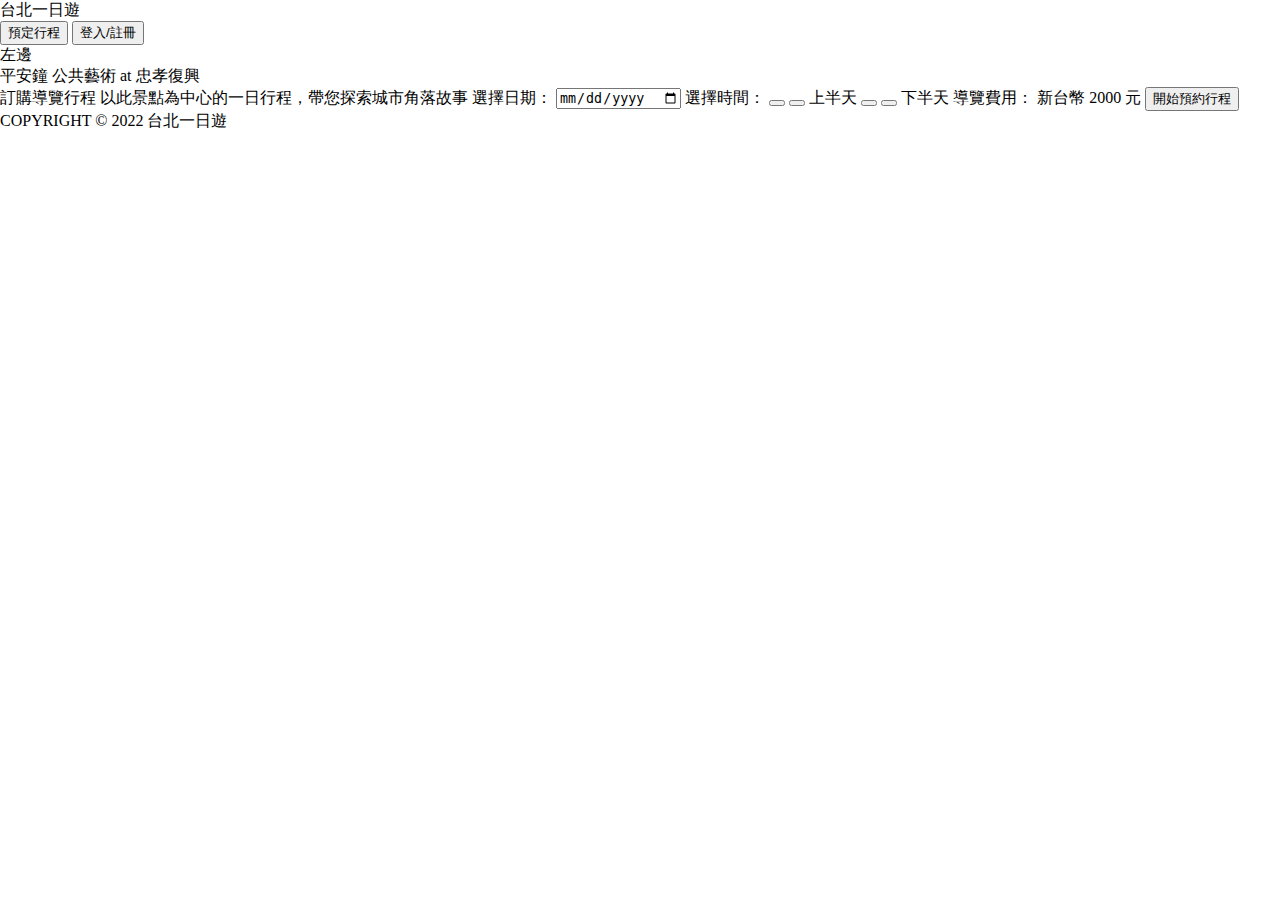
==== templates/attraction.html @ 037c4910 "3st develop Commit 1129 -- Final Version for ubuntu in AWS -- tried to solve the padding problems" ====
<!-- 清除瀏覽器預設值 -->
<!DOCTYPE html>
<html lang="en">
  <head>
    <meta charset="UTF-8" />
    <meta name="viewport" content="width=device-width, initial-scale=1.0" />
    <title>My Website-台北市政府提供景點公開資料</title>
    <link
      rel="stylesheet"
      type="text/css"
      href="/attractionlayout.css"
    />
  </head>
  <body
    style="
      margin-top: 0px;
      margin-right: 0px;
      margin-left: 0px;
      margin-bottom: 0px;
    "
  >
    <div class="desktop-view">
      <div class="mymenu">
        <div class="menu">
          <!--右上選單-->
          <div class="desktop-menu-left">
            <text class="mytext">台北一日遊</text>
          </div>
          <div class="desktop-menu-right">
            <button class="item">預定行程</button>
            <button class="item">登入/註冊</button>
          </div>
        </div>
      </div>

      <div class="headline" id="headline">
        <!--搜尋欄-->
        <div class="slogan">
            <div class="left-content">左邊</div>
            <div class="right-content">
                <text class="contenttitle">平安鐘</text>
                <text class="categoryandmrt">公共藝術 at 忠孝復興</text>
                <div class="bookingblock">
                    <text class="bookingtitle">訂購導覽行程</text>
                    <text class="bookingdirections">以此景點為中心的一日行程，帶您探索城市角落故事</text>
                    <text class="bookingdate">選擇日期：</text>
                        <input type="date" id="date" name="trip-date" class="bookingcalendar">
                    <text class="bookingtime">選擇時間：</text>
                    <button class="firsthalfdaybutton"></button>
                    <button class="firsthalfdaybuttonselected"></button>
                    <text class="firsthalfdaytext">上半天</text>
                    <button class="secondhalfdaybutton"></button>
                    <button class="secondhalfdaybuttonselected"></button>
                    <text class="secondhalfdaytext">下半天</text>
                    <text class="bookingcost">導覽費用：</text>
                    <text class="costtext">新台幣 2000 元</text>
                    <button class="startbookingbutton">
                        <text class="startbookingtext">開始預約行程</text>
                    </button>
                </div>
            </div>
        </div>
      </div>

      <div class="list">
       
      </div>
        <!--中央列表 下半區-->
        <div class="mylist">
          <div class="list-block">
            <!-- <div class="card">
            <div class="image_container">
              <div
                class="photo"
                style="
                  background-image: url('https://www.travel.taipei/d_upload_ttn/sceneadmin/image/A0/B0/C0/D14/E810/F21/48d66fbd-1ba3-4efd-837a-3767db5f52e0.jpg');
              ></div>
              <div class="photo_mask"></div>
              <div class="mask_title">國立故宮</div>
            </div>
            <div class="card_inform">
              <div class="mrt_inform">士林</div>
              <div class="category_inform">藝文館所</div>
            </div>
          </div> -->
          </div>
        </div>
      </div>
    </div>
  </body>
  <footer class="footer">
    <footer class="text">COPYRIGHT © 2022 台北一日遊</footer>
  </footer>
</html>
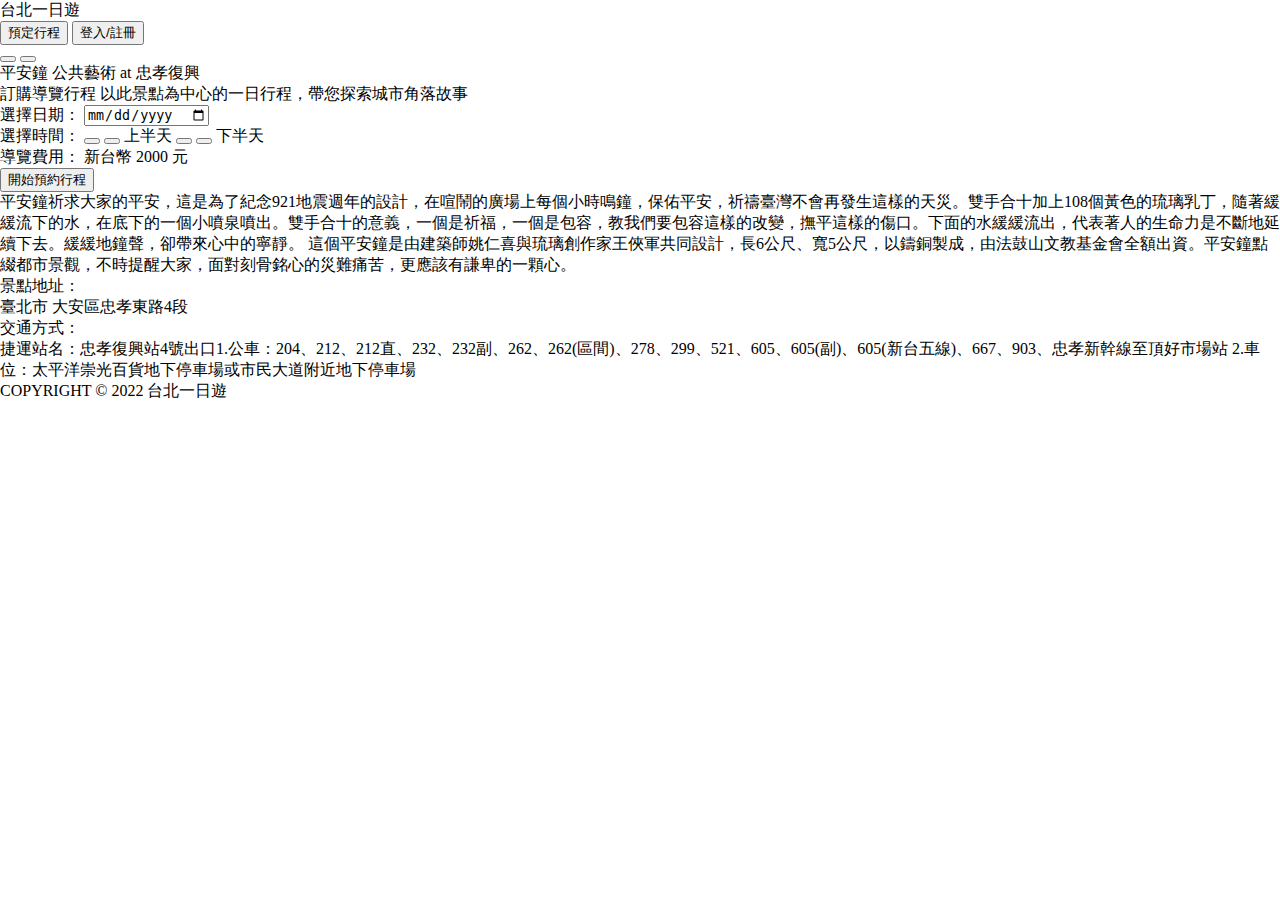
==== commit 1a8ce743: "1st develop Commit 1102 -- feat attraction.html RWD layout" ====
--- a/templates/attraction.html
+++ b/templates/attraction.html
@@ -5,11 +5,7 @@
     <meta charset="UTF-8" />
     <meta name="viewport" content="width=device-width, initial-scale=1.0" />
     <title>My Website-台北市政府提供景點公開資料</title>
-    <link
-      rel="stylesheet"
-      type="text/css"
-      href="/attractionlayout.css"
-    />
+    <link rel="stylesheet" type="text/css" href="/attractionlayout.css" />
   </head>
   <body
     style="
@@ -34,55 +30,66 @@
       </div>
 
       <div class="headline" id="headline">
-        <!--搜尋欄-->
+        <!--內容欄-->
         <div class="slogan">
-            <div class="left-content">左邊</div>
-            <div class="right-content">
-                <text class="contenttitle">平安鐘</text>
-                <text class="categoryandmrt">公共藝術 at 忠孝復興</text>
-                <div class="bookingblock">
-                    <text class="bookingtitle">訂購導覽行程</text>
-                    <text class="bookingdirections">以此景點為中心的一日行程，帶您探索城市角落故事</text>
-                    <text class="bookingdate">選擇日期：</text>
-                        <input type="date" id="date" name="trip-date" class="bookingcalendar">
-                    <text class="bookingtime">選擇時間：</text>
-                    <button class="firsthalfdaybutton"></button>
-                    <button class="firsthalfdaybuttonselected"></button>
-                    <text class="firsthalfdaytext">上半天</text>
-                    <button class="secondhalfdaybutton"></button>
-                    <button class="secondhalfdaybuttonselected"></button>
-                    <text class="secondhalfdaytext">下半天</text>
-                    <text class="bookingcost">導覽費用：</text>
-                    <text class="costtext">新台幣 2000 元</text>
-                    <button class="startbookingbutton">
-                        <text class="startbookingtext">開始預約行程</text>
-                    </button>
-                </div>
+          <div class="left-content">
+            <div class="imgbutton">
+              <button class="imgleftarrowbutton"></button>
+              <button class="imgrightarrowbutton"></button>
             </div>
+          </div>
+          <div class="right-content">
+            <text class="contenttitle">平安鐘</text>
+            <text class="categoryandmrt">公共藝術 at 忠孝復興</text>
+            <div class="bookingblock">
+              <text class="bookingtitle">訂購導覽行程</text>
+              <text class="bookingdirections"
+                >以此景點為中心的一日行程，帶您探索城市角落故事</text
+              >
+              <div class="divdate">
+                <text class="bookingdate">選擇日期：</text>
+                <input
+                  type="date"
+                  id="date"
+                  name="trip-date"
+                  class="bookingcalendar"
+                />
+              </div>
+              <div class="divtime">
+                <text class="bookingtime">選擇時間：</text>
+                <button class="firsthalfdaybutton"></button>
+                <button class="firsthalfdaybuttonselected"></button>
+                <text class="firsthalfdaytext">上半天</text>
+                <button class="secondhalfdaybutton"></button>
+                <button class="secondhalfdaybuttonselected"></button>
+                <text class="secondhalfdaytext">下半天</text>
+              </div>
+              <div class="divcost">
+                <text class="bookingcost">導覽費用：</text>
+                <text class="costtext">新台幣 2000 元</text>
+              </div>
+              <div class="divstartbooking">
+                <button class="startbookingbutton">
+                  <text class="startbookingtext">開始預約行程</text>
+                </button>
+              </div>
+            </div>
+          </div>
         </div>
       </div>
-
+      <div class="hrline"></div>
       <div class="list">
-       
-      </div>
-        <!--中央列表 下半區-->
         <div class="mylist">
-          <div class="list-block">
-            <!-- <div class="card">
-            <div class="image_container">
-              <div
-                class="photo"
-                style="
-                  background-image: url('https://www.travel.taipei/d_upload_ttn/sceneadmin/image/A0/B0/C0/D14/E810/F21/48d66fbd-1ba3-4efd-837a-3767db5f52e0.jpg');
-              ></div>
-              <div class="photo_mask"></div>
-              <div class="mask_title">國立故宮</div>
-            </div>
-            <div class="card_inform">
-              <div class="mrt_inform">士林</div>
-              <div class="category_inform">藝文館所</div>
-            </div>
-          </div> -->
+          <div class="descriptiontext">
+            平安鐘祈求大家的平安，這是為了紀念921地震週年的設計，在喧鬧的廣場上每個小時鳴鐘，保佑平安，祈禱臺灣不會再發生這樣的天災。雙手合十加上108個黃色的琉璃乳丁，隨著緩緩流下的水，在底下的一個小噴泉噴出。雙手合十的意義，一個是祈福，一個是包容，教我們要包容這樣的改變，撫平這樣的傷口。下面的水緩緩流出，代表著人的生命力是不斷地延續下去。緩緩地鐘聲，卻帶來心中的寧靜。
+            這個平安鐘是由建築師姚仁喜與琉璃創作家王俠軍共同設計，長6公尺、寬5公尺，以鑄銅製成，由法鼓山文教基金會全額出資。平安鐘點綴都市景觀，不時提醒大家，面對刻骨銘心的災難痛苦，更應該有謙卑的一顆心。
+          </div>
+          <div class="addresstitle">景點地址：</div>
+          <div class="addresstext">臺北市 大安區忠孝東路4段</div>
+          <div class="transporttitle">交通方式：</div>
+          <div class="transporttext">
+            捷運站名：忠孝復興站4號出口1.公車：204、212、212直、232、232副、262、262(區間)、278、299、521、605、605(副)、605(新台五線)、667、903、忠孝新幹線至頂好市場站
+            2.車位：太平洋崇光百貨地下停車場或市民大道附近地下停車場
           </div>
         </div>
       </div>
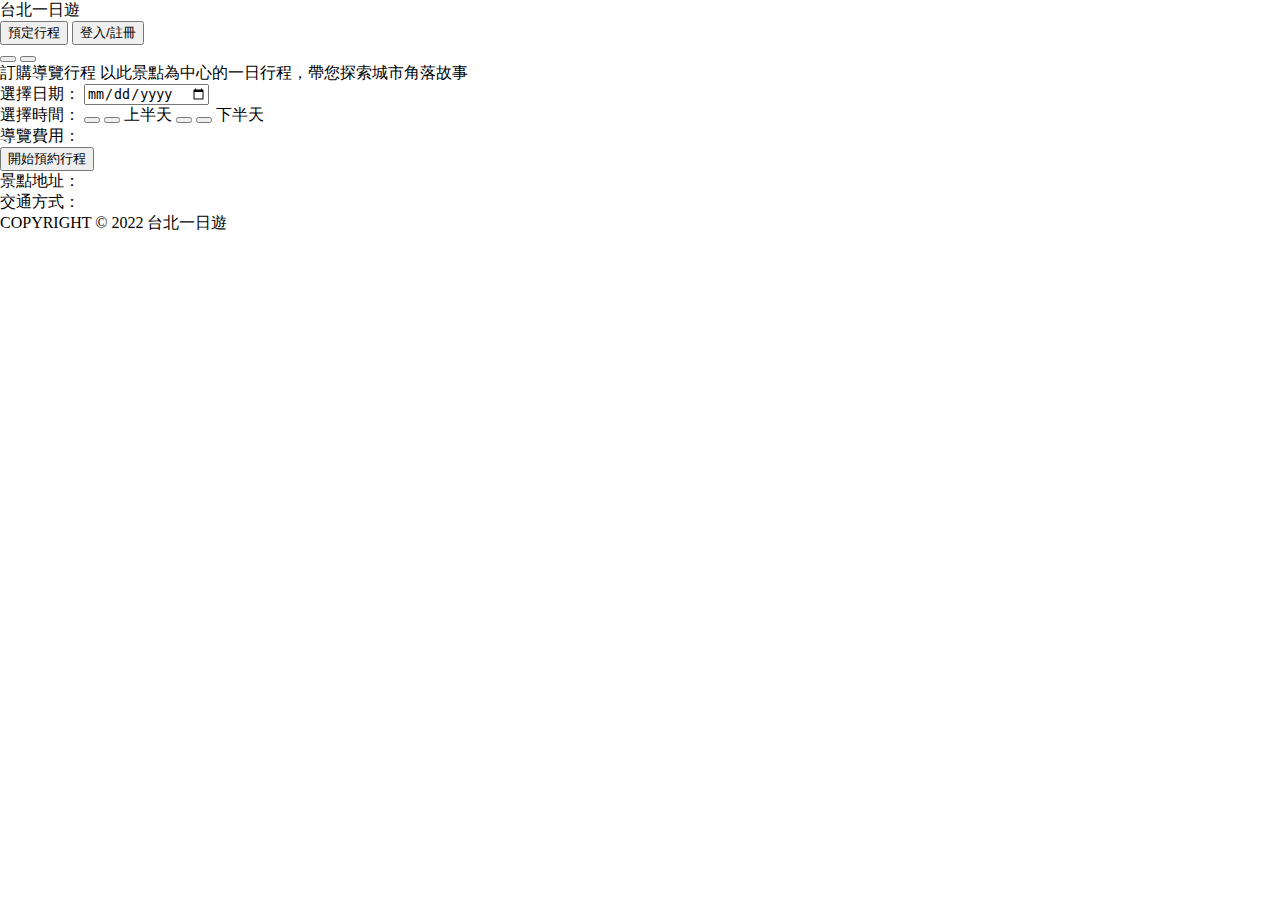
==== commit a8426d28: "1st develop Commit 1203 -- Final Version for ubuntu in AWS -- feat fetch attractions API, time selec" ====
--- a/templates/attraction.html
+++ b/templates/attraction.html
@@ -1,4 +1,3 @@
-<!-- 清除瀏覽器預設值 -->
 <!DOCTYPE html>
 <html lang="en">
   <head>
@@ -34,13 +33,17 @@
         <div class="slogan">
           <div class="left-content">
             <div class="imgbutton">
-              <button class="imgleftarrowbutton"></button>
-              <button class="imgrightarrowbutton"></button>
+              <button class="imgleftarrowbutton" onclick="imageleft()"></button>
+              <button
+                class="imgrightarrowbutton"
+                onclick="imageright()"
+              ></button>
+              <div class="imgpointlist"></div>
             </div>
           </div>
           <div class="right-content">
-            <text class="contenttitle">平安鐘</text>
-            <text class="categoryandmrt">公共藝術 at 忠孝復興</text>
+            <text class="contenttitle"></text>
+            <text class="categoryandmrt"></text>
             <div class="bookingblock">
               <text class="bookingtitle">訂購導覽行程</text>
               <text class="bookingdirections"
@@ -57,16 +60,28 @@
               </div>
               <div class="divtime">
                 <text class="bookingtime">選擇時間：</text>
-                <button class="firsthalfdaybutton"></button>
-                <button class="firsthalfdaybuttonselected"></button>
+                <button
+                  class="firsthalfdaybutton"
+                  onclick="firstday()"
+                ></button>
+                <button
+                  class="firsthalfdaybuttonselected"
+                  onclick="firstday_cancel()"
+                ></button>
                 <text class="firsthalfdaytext">上半天</text>
-                <button class="secondhalfdaybutton"></button>
-                <button class="secondhalfdaybuttonselected"></button>
+                <button
+                  class="secondhalfdaybutton"
+                  onclick="secondday()"
+                ></button>
+                <button
+                  class="secondhalfdaybuttonselected"
+                  onclick="secondday_cancel()"
+                ></button>
                 <text class="secondhalfdaytext">下半天</text>
               </div>
               <div class="divcost">
                 <text class="bookingcost">導覽費用：</text>
-                <text class="costtext">新台幣 2000 元</text>
+                <text class="costtext"></text>
               </div>
               <div class="divstartbooking">
                 <button class="startbookingbutton">
@@ -80,17 +95,11 @@
       <div class="hrline"></div>
       <div class="list">
         <div class="mylist">
-          <div class="descriptiontext">
-            平安鐘祈求大家的平安，這是為了紀念921地震週年的設計，在喧鬧的廣場上每個小時鳴鐘，保佑平安，祈禱臺灣不會再發生這樣的天災。雙手合十加上108個黃色的琉璃乳丁，隨著緩緩流下的水，在底下的一個小噴泉噴出。雙手合十的意義，一個是祈福，一個是包容，教我們要包容這樣的改變，撫平這樣的傷口。下面的水緩緩流出，代表著人的生命力是不斷地延續下去。緩緩地鐘聲，卻帶來心中的寧靜。
-            這個平安鐘是由建築師姚仁喜與琉璃創作家王俠軍共同設計，長6公尺、寬5公尺，以鑄銅製成，由法鼓山文教基金會全額出資。平安鐘點綴都市景觀，不時提醒大家，面對刻骨銘心的災難痛苦，更應該有謙卑的一顆心。
-          </div>
+          <div class="descriptiontext"></div>
           <div class="addresstitle">景點地址：</div>
-          <div class="addresstext">臺北市 大安區忠孝東路4段</div>
+          <div class="addresstext"></div>
           <div class="transporttitle">交通方式：</div>
-          <div class="transporttext">
-            捷運站名：忠孝復興站4號出口1.公車：204、212、212直、232、232副、262、262(區間)、278、299、521、605、605(副)、605(新台五線)、667、903、忠孝新幹線至頂好市場站
-            2.車位：太平洋崇光百貨地下停車場或市民大道附近地下停車場
-          </div>
+          <div class="transporttext"></div>
         </div>
       </div>
     </div>
@@ -98,4 +107,5 @@
   <footer class="footer">
     <footer class="text">COPYRIGHT © 2022 台北一日遊</footer>
   </footer>
+  <script src="/attractionsfetch.js" charset="utf-8"></script>
 </html>
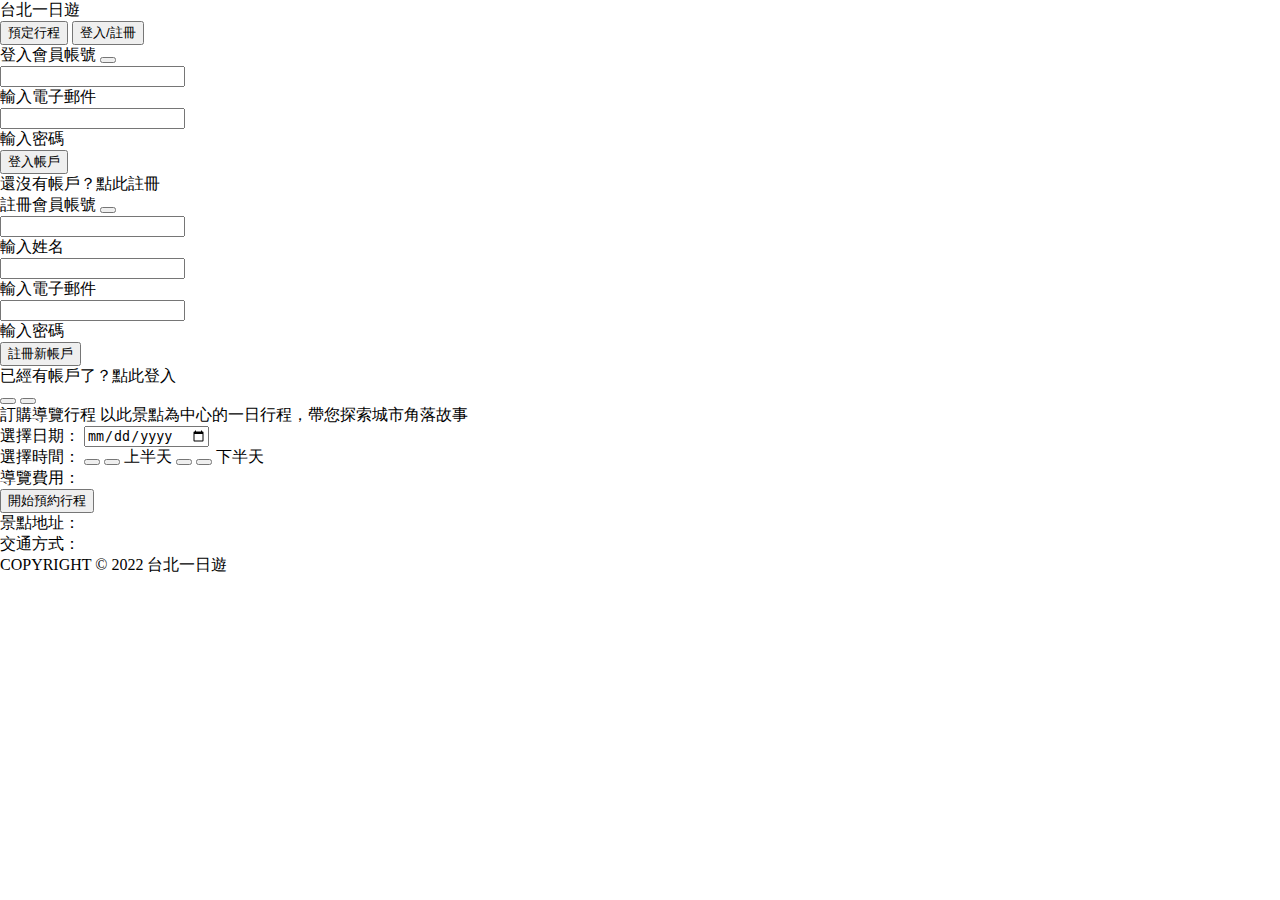
==== commit db9557d9: "1st develop Commit 1210 -- feat /api/user/auth" ====
--- a/templates/attraction.html
+++ b/templates/attraction.html
@@ -19,17 +19,116 @@
         <div class="menu">
           <!--右上選單-->
           <div class="desktop-menu-left">
-            <text class="mytext">台北一日遊</text>
+            <text class="mytext" onclick="gohome()">台北一日遊</text>
           </div>
           <div class="desktop-menu-right">
-            <button class="item">預定行程</button>
-            <button class="item">登入/註冊</button>
+            <button class="item"><text>預定行程</text></button>
+            <button class="item" id="loginitem">
+              <text class="loginitemtext">登入/註冊</text>
+            </button>
           </div>
         </div>
       </div>
 
       <div class="headline" id="headline">
+        <div class="blocker" onclick="hideview()"></div>
         <!--內容欄-->
+        <div class="signinblock">
+          <div class="signinblockhead"></div>
+          <div class="signinblockcontent">
+            <div class="signinblocktitle">
+              登入會員帳號
+              <button
+                class="signinblock_close"
+                onclick="signinblock_close()"
+              ></button>
+            </div>
+            <div class="signinblockinput">
+              <input
+                type="text"
+                name="signinemail"
+                class="signinemail"
+                id="signinemail"
+                onfocus="signinemailtext()"
+              />
+              <div class="signinemailtext" onclick="signinemailtext()">
+                <text>輸入電子郵件</text>
+              </div>
+              <input
+                type="text"
+                name="signinpassword"
+                class="signinpassword"
+                id="signinpassword"
+                onfocus="signinpasswordtext()"
+              />
+              <div class="signinpasswordtext" onclick="signinpasswordtext()">
+                <text>輸入密碼</text>
+              </div>
+              <button class="signinaccountbutton" onclick="signinput()">
+                <div class="signinaccountbuttontext">
+                  <text>登入帳戶</text>
+                </div>
+              </button>
+              <div class="theresult"></div>
+              <div class="clicktosignup">
+                <text onclick="signupblock()">還沒有帳戶？點此註冊</text>
+              </div>
+            </div>
+          </div>
+        </div>
+        <div class="signupblock">
+          <div class="signupblockhead"></div>
+          <div class="signupblockcontent">
+            <div class="signupblocktitle">
+              註冊會員帳號
+              <button
+                class="signupblock_close"
+                onclick="signupblock_close()"
+              ></button>
+            </div>
+            <div class="signupblockinput">
+              <input
+                type="text"
+                name="signupname"
+                class="signupname"
+                id="signupname"
+                onfocus="signupnametext()"
+              />
+              <div class="signupnametext" onclick="signupnametext()">
+                <text>輸入姓名</text>
+              </div>
+              <input
+                type="text"
+                name="signupemail"
+                class="signupemail"
+                id="signupemail"
+                onfocus="signupemailtext()"
+              />
+              <div class="signupemailtext" onclick="signupemailtext()">
+                <text>輸入電子郵件</text>
+              </div>
+              <input
+                type="text"
+                name="signuppassword"
+                class="signuppassword"
+                id="signuppassword"
+                onfocus="signuppasswordtext()"
+              />
+              <div class="signuppasswordtext" onclick="signuppasswordtext()">
+                <text>輸入密碼</text>
+              </div>
+              <button class="signupaccountbutton" onclick="signup()">
+                <div class="signupaccountbuttontext">
+                  <text>註冊新帳戶</text>
+                </div>
+              </button>
+              <div class="newresult"></div>
+              <div class="clicktosignin">
+                <text onclick="signinblock()">已經有帳戶了？點此登入</text>
+              </div>
+            </div>
+          </div>
+        </div>
         <div class="slogan">
           <div class="left-content">
             <div class="imgbutton">
@@ -92,6 +191,7 @@
           </div>
         </div>
       </div>
+
       <div class="hrline"></div>
       <div class="list">
         <div class="mylist">
@@ -107,5 +207,6 @@
   <footer class="footer">
     <footer class="text">COPYRIGHT © 2022 台北一日遊</footer>
   </footer>
+  <script src="http://ajax.googleapis.com/ajax/libs/jquery/1.11.1/jquery.min.js"></script>
   <script src="/attractionsfetch.js" charset="utf-8"></script>
 </html>
